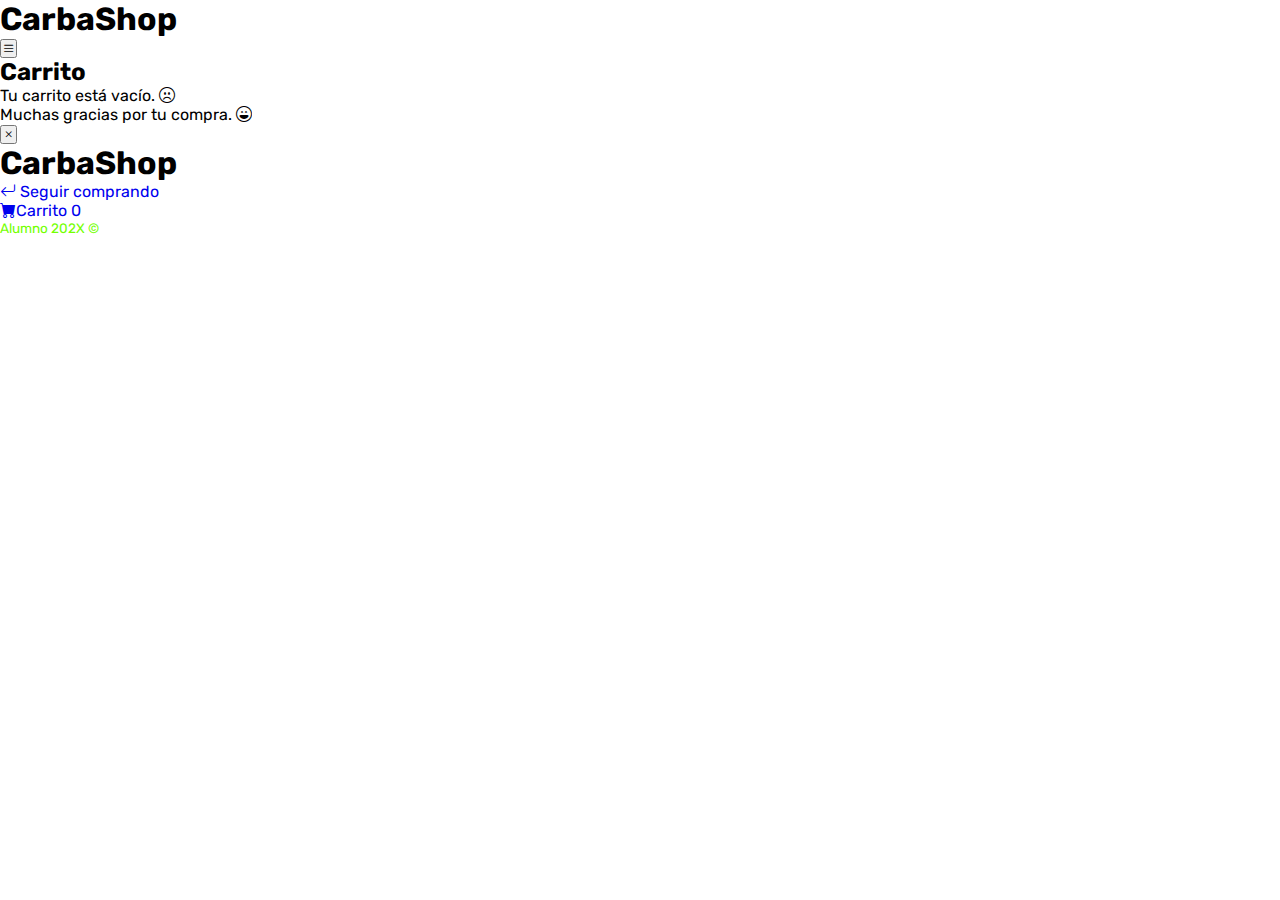
==== carrito.html @ 74358db2 "first commit" ====
<!DOCTYPE html>
<html lang="es">
<head>
    <meta charset="UTF-8">
    <meta http-equiv="X-UA-Compatible" content="IE=edge">
    <meta name="viewport" content="width=device-width, initial-scale=1.0">
    <title>CarbaShop</title>
    <link rel="stylesheet" href="https://cdn.jsdelivr.net/npm/bootstrap-icons@1.9.1/font/bootstrap-icons.css">
    <link rel="stylesheet" type="text/css" href="./css/comun.css" />
    <!--Adjuntar aquí el resto de archivos css y js-->
</head>
<body>
    <div class="contenedor">
        <header class="header-mobile">
            <h1 class="logo">CarbaShop</h1>
            <button class="open-menu" id="open-menu">
                <i class="bi bi-list"></i>
            </button>
        </header>
        <main>
            <h2 class="titulo-principal">Carrito</h2>
            <div class="contenedor-carrito">
                <p id="carrito-vacio" class="carrito-vacio">Tu carrito está vacío. <i class="bi bi-emoji-frown"></i></p>
                <div id="carrito-productos" class="carrito-productos">
                    <!--
                    <div class="carrito-producto">
                        <img class="carrito-producto-imagen" src="./img/portatil/01.jpg" alt="Imagen producto">
                        <div class="carrito-producto-titulo">
                            <small>Título</small>
                            <h3>Portatil 01</h3>
                        </div>
                        <div class="carrito-producto-cantidad">
                            <small>Cantidad</small>
                            <p>1</p>
                        </div>
                        <div class="carrito-producto-precio">
                            <small>Precio</small>
                            <p>$1000</p>
                        </div>
                        <div class="carrito-producto-subtotal">
                            <small>Subtotal</small>
                            <p>$1000</p>
                        </div>
                        <button class="carrito-producto-eliminar"><i class="bi bi-trash-fill"></i></button>
                    </div>

                    <div id="carrito-acciones" class="carrito-acciones">
                        <div class="carrito-acciones-izquierda">
                            <button class="carrito-acciones-vaciar">Vaciar carrito</button>
                        </div>

                        <div class="carrito-acciones-derecha">
                            <div class="carrito-acciones-total">
                                <p>Total:</p>
                                <p id="Total">$3000</p>
                            </div>
                            <button class="carrito-acciones-comprar">Comprar ahora</button>
                        </div>
                    </div>
                    -->
                </div>
                <p id="carrito-comprado" class="carrito-comprado">Muchas gracias por tu compra. <i class="bi bi-emoji-laughing"></i></p>
            </div>
        </main>
        <aside class="aside-visible">
            <button class="close-menu" id="close-menu">
                <i class="bi bi-x"></i>
            </button>
            <header>
                <h1 class="logo">CarbaShop</h1>
            </header>
            <nav>
                <ul class="menu">
                    <li><a class="boton-menu boton-volver" href="./main.html"><i class="bi bi-arrow-return-left"></i> Seguir comprando</a></li>
                    <li><a class="boton-menu boton-carrito active" href="./carrito.html"><i class="bi bi-cart-fill"></i>Carrito <span id="numerito" class="numerito">0</span></a></li>
                </ul>
            </nav>
            <footer>
                <p class="texto-footer">Alumno 202X &copy;</p>
            </footer>
        </aside>
    </div>
</body>
</html>
---- css/comun.css ----
@import url('https://fonts.googleapis.com/css2?family=Rubik:wght@300;400;500;600;700;800;900&display=swap');

:root {
    /*Variables de colores*/
    --clr-main: #45880e;
    --clr-main-light: #73ff00;
    --clr-white: #fff7e5;
    --clr-gray: #e2e2e2;
    --clr-green: #316b0a;
    --clr-red: #961818;
}

* {
    margin: 0;
    padding: 0;
    box-sizing: border-box;
    font-family: 'Rubik', sans-serif;
}

html {
    /* Valor por defecto */
    font-size: 16px;
}

h1, h2, h3, h4, h5, h6, p, a, input, textarea, ul{
    margin: 0;
    padding: 0;
}

ul {
    list-style-type: none;
}

a {
    text-decoration: none;
}

.texto-footer{
    color: var(--clr-main-light);
    font-size: .85rem;
}
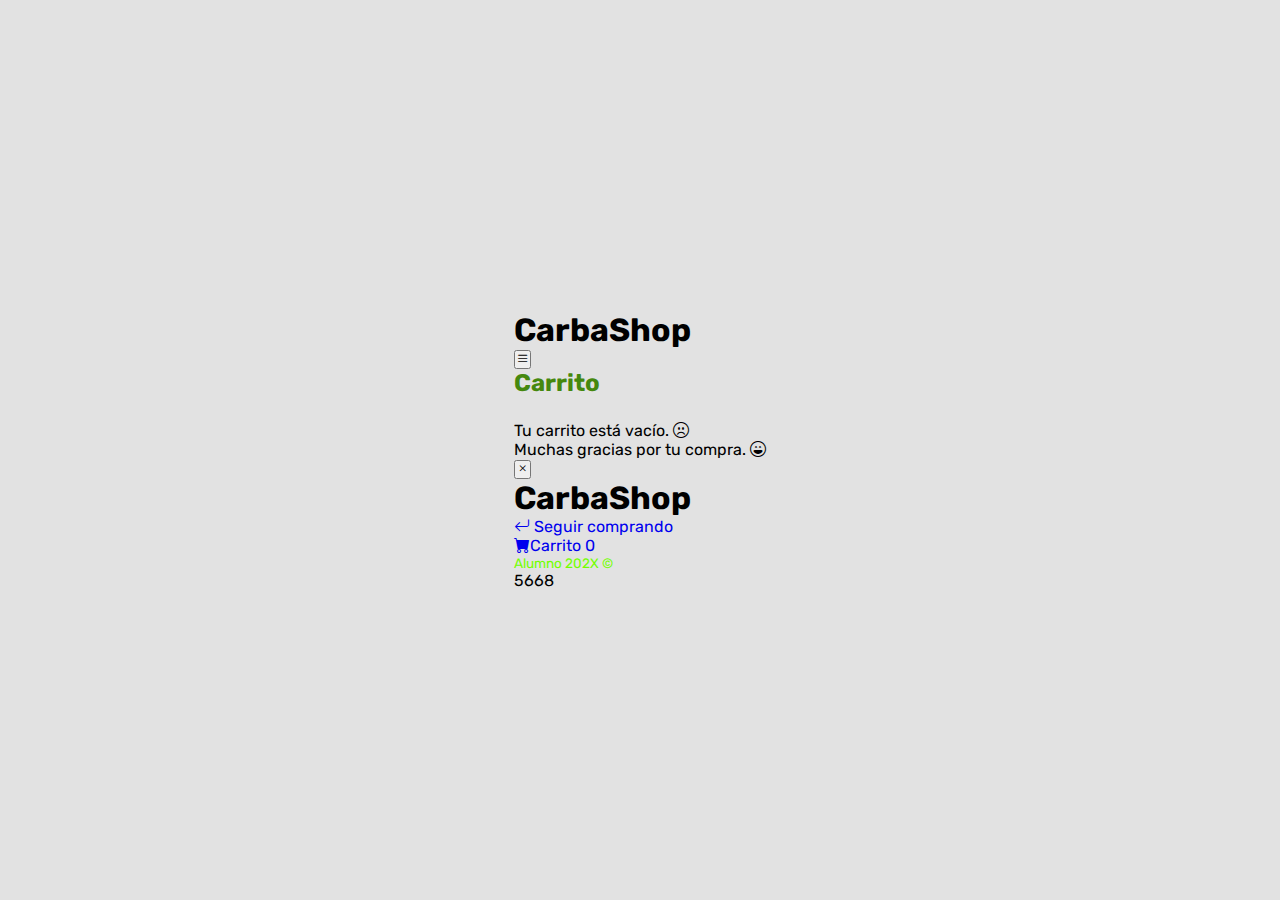
==== commit 1adb1441: "LoginYCssFuncionales" ====
--- a/carrito.html
+++ b/carrito.html
@@ -5,6 +5,7 @@
     <meta http-equiv="X-UA-Compatible" content="IE=edge">
     <meta name="viewport" content="width=device-width, initial-scale=1.0">
     <title>CarbaShop</title>
+    <link href="https://fonts.googleapis.com/css2?family=Rubik&display=swap" rel="stylesheet">
     <link rel="stylesheet" href="https://cdn.jsdelivr.net/npm/bootstrap-icons@1.9.1/font/bootstrap-icons.css">
     <link rel="stylesheet" type="text/css" href="./css/comun.css" />
     <!--Adjuntar aquí el resto de archivos css y js-->
@@ -78,7 +79,7 @@
             <footer>
                 <p class="texto-footer">Alumno 202X &copy;</p>
             </footer>
-        </aside>
+        </aside>5668
     </div>
 </body>
 </html>--- a/css/comun.css
+++ b/css/comun.css
@@ -1,7 +1,7 @@
 @import url('https://fonts.googleapis.com/css2?family=Rubik:wght@300;400;500;600;700;800;900&display=swap');
 
 :root {
-    /*Variables de colores*/
+    /*Colores*/
     --clr-main: #45880e;
     --clr-main-light: #73ff00;
     --clr-white: #fff7e5;
@@ -38,4 +38,86 @@
 .texto-footer{
     color: var(--clr-main-light);
     font-size: .85rem;
-}+}
+body {
+    display: flex;
+    justify-content: center;
+    align-items: center;
+    min-height: 100vh;
+    background-color: var(--clr-gray);
+    margin: 0;
+}
+
+.container {
+    width: 90%;
+    max-width: 400px;
+    background-color: var(--clr-white);
+    padding: 2rem;
+    border-radius: 8px;
+    box-shadow: 0 4px 6px rgba(0, 0, 0, 0.1);
+    text-align: center;
+}
+
+h2 {
+    color: var(--clr-main);
+    margin-bottom: 1.5rem;
+}
+
+form {
+    display: flex;
+    flex-direction: column;
+    gap: 1rem;
+}
+
+input[type="text"], input[type="password"] {
+    width: 100%;
+    padding: 0.75rem;
+    font-size: 1rem;
+    border: 1px solid var(--clr-gray);
+    border-radius: 5px;
+    transition: border-color 0.3s;
+}
+
+input[type="text"]:focus, input[type="password"]:focus {
+    outline: none;
+    border-color: var(--clr-main-light);
+}
+
+#botones {
+    display: flex;
+    justify-content: space-between;
+    gap: 0.5rem;
+}
+
+input[type="submit"], input[type="button"] {
+    flex: 1;
+    padding: 0.75rem;
+    font-size: 1rem;
+    color: var(--clr-white);
+    border: none;
+    border-radius: 5px;
+    cursor: pointer;
+    transition: background-color 0.3s;
+}
+
+input[type="submit"] {
+    background-color: var(--clr-main);
+}
+
+input[type="submit"]:hover {
+    background-color: var(--clr-main-light);
+}
+
+input[type="button"] {
+    background-color: var(--clr-red);
+}
+
+input[type="button"]:hover {
+    background-color: #b22b2b;
+}
+
+.error-message {
+    font-size: 0.85rem;
+    color: var(--clr-red);
+    display: none; 
+}
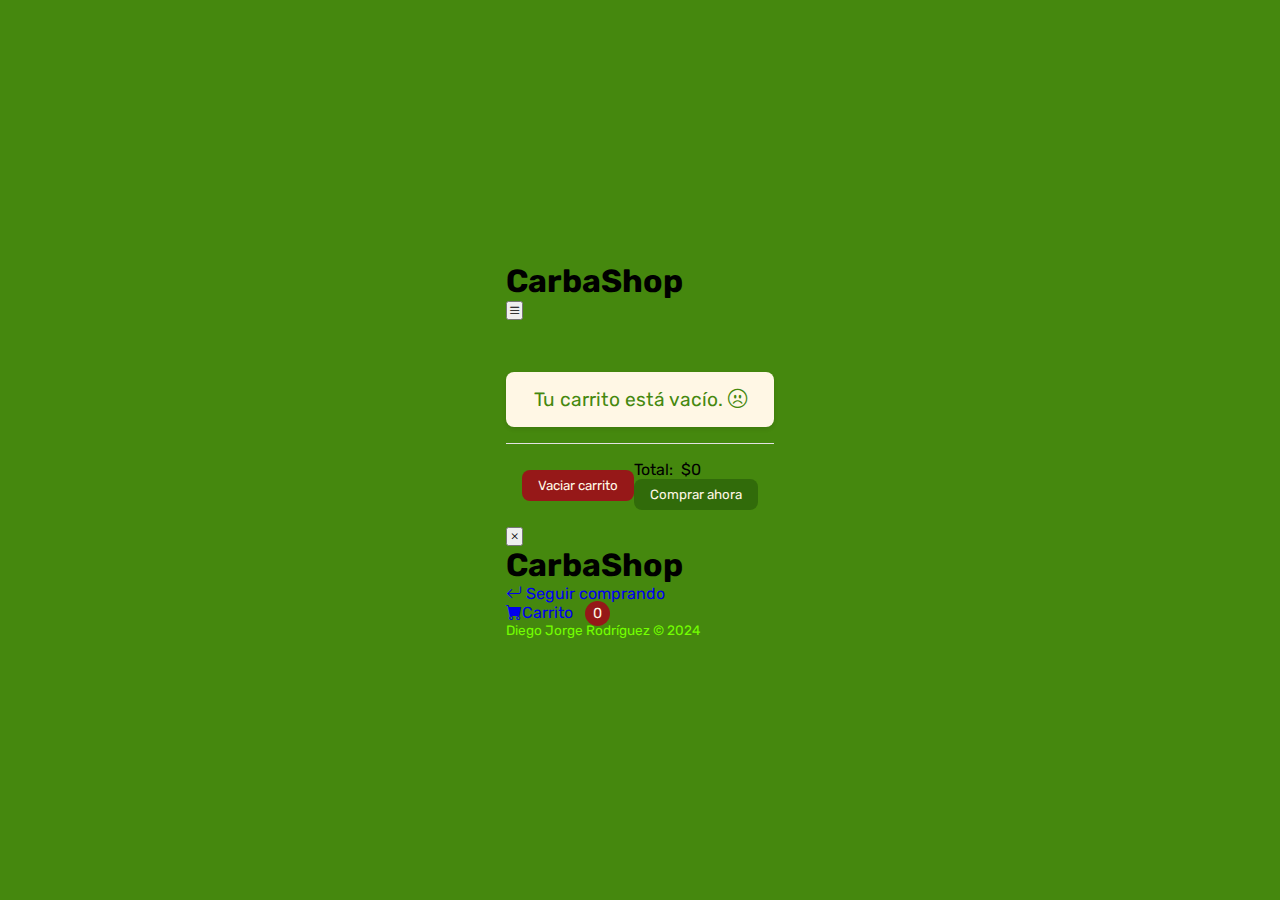
==== commit d65674cb: "main finalizado con productos.json incluídos y carrito en desarrollo" ====
--- a/carrito.html
+++ b/carrito.html
@@ -7,62 +7,53 @@
     <title>CarbaShop</title>
     <link href="https://fonts.googleapis.com/css2?family=Rubik&display=swap" rel="stylesheet">
     <link rel="stylesheet" href="https://cdn.jsdelivr.net/npm/bootstrap-icons@1.9.1/font/bootstrap-icons.css">
-    <link rel="stylesheet" type="text/css" href="./css/comun.css" />
-    <!--Adjuntar aquí el resto de archivos css y js-->
+    <link rel="stylesheet" type="text/css" href="/css/comun.css" />
+    <link rel="stylesheet" type="text/css" href="/css/carrito.css" />
+    <script src="/carrito.js" defer></script>
 </head>
 <body>
     <div class="contenedor">
+        <!-- Cabecera móvil -->
         <header class="header-mobile">
             <h1 class="logo">CarbaShop</h1>
             <button class="open-menu" id="open-menu">
                 <i class="bi bi-list"></i>
             </button>
         </header>
+
+        <!-- Contenido principal -->
         <main>
             <h2 class="titulo-principal">Carrito</h2>
             <div class="contenedor-carrito">
+                <!-- Mensaje de carrito vacío -->
                 <p id="carrito-vacio" class="carrito-vacio">Tu carrito está vacío. <i class="bi bi-emoji-frown"></i></p>
+
+                <!-- Productos del carrito -->
                 <div id="carrito-productos" class="carrito-productos">
-                    <!--
-                    <div class="carrito-producto">
-                        <img class="carrito-producto-imagen" src="./img/portatil/01.jpg" alt="Imagen producto">
-                        <div class="carrito-producto-titulo">
-                            <small>Título</small>
-                            <h3>Portatil 01</h3>
-                        </div>
-                        <div class="carrito-producto-cantidad">
-                            <small>Cantidad</small>
-                            <p>1</p>
-                        </div>
-                        <div class="carrito-producto-precio">
-                            <small>Precio</small>
-                            <p>$1000</p>
-                        </div>
-                        <div class="carrito-producto-subtotal">
-                            <small>Subtotal</small>
-                            <p>$1000</p>
-                        </div>
-                        <button class="carrito-producto-eliminar"><i class="bi bi-trash-fill"></i></button>
-                    </div>
+                    <!-- Los productos se generan dinámicamente desde JavaScript -->
+                </div>
 
-                    <div id="carrito-acciones" class="carrito-acciones">
-                        <div class="carrito-acciones-izquierda">
-                            <button class="carrito-acciones-vaciar">Vaciar carrito</button>
-                        </div>
-
-                        <div class="carrito-acciones-derecha">
-                            <div class="carrito-acciones-total">
-                                <p>Total:</p>
-                                <p id="Total">$3000</p>
-                            </div>
-                            <button class="carrito-acciones-comprar">Comprar ahora</button>
-                        </div>
-                    </div>
-                    -->
-                </div>
+                <!-- Mensaje de compra realizada -->
                 <p id="carrito-comprado" class="carrito-comprado">Muchas gracias por tu compra. <i class="bi bi-emoji-laughing"></i></p>
             </div>
+
+            <!-- Acciones del carrito -->
+            <div id="carrito-acciones" class="carrito-acciones">
+                <div class="carrito-acciones-izquierda">
+                    <button class="carrito-acciones-vaciar">Vaciar carrito</button>
+                </div>
+
+                <div class="carrito-acciones-derecha">
+                    <div class="carrito-acciones-total">
+                        <p>Total:</p>
+                        <p id="Total">$0</p>
+                    </div>
+                    <button class="carrito-acciones-comprar">Comprar ahora</button>
+                </div>
+            </div>
         </main>
+
+        <!-- Menú lateral -->
         <aside class="aside-visible">
             <button class="close-menu" id="close-menu">
                 <i class="bi bi-x"></i>
@@ -72,14 +63,23 @@
             </header>
             <nav>
                 <ul class="menu">
-                    <li><a class="boton-menu boton-volver" href="./main.html"><i class="bi bi-arrow-return-left"></i> Seguir comprando</a></li>
-                    <li><a class="boton-menu boton-carrito active" href="./carrito.html"><i class="bi bi-cart-fill"></i>Carrito <span id="numerito" class="numerito">0</span></a></li>
+                    <li>
+                        <a class="boton-menu boton-volver" href="./main.html">
+                            <i class="bi bi-arrow-return-left"></i> Seguir comprando
+                        </a>
+                    </li>
+                    <li>
+                        <a class="boton-menu boton-carrito active" href="./carrito.html">
+                            <i class="bi bi-cart-fill"></i>Carrito 
+                            <span id="numerito" class="numerito">0</span>
+                        </a>
+                    </li>
                 </ul>
             </nav>
             <footer>
-                <p class="texto-footer">Alumno 202X &copy;</p>
+                <p class="texto-footer">Diego Jorge Rodríguez &copy; 2024</p>
             </footer>
-        </aside>5668
+        </aside>
     </div>
 </body>
-</html>+</html>
--- a/css/comun.css
+++ b/css/comun.css
@@ -44,7 +44,7 @@
     justify-content: center;
     align-items: center;
     min-height: 100vh;
-    background-color: var(--clr-gray);
+    background-color: var(--clr-main);
     margin: 0;
 }
 
@@ -100,24 +100,45 @@
     transition: background-color 0.3s;
 }
 
-input[type="submit"] {
-    background-color: var(--clr-main);
+/* Estilo base compartido por ambos botones */
+#submit, #limpiar {
+    width: 100%; 
+    background-color: var(--clr-green);
+    color: var(--clr-white);
+    border: none;
+    border-radius: 5px;
+    padding: 0.5rem;
+    font-size: 1rem;
+    font-weight: bold;
+    cursor: pointer;
+    transition: background-color 0.3s ease;
+    margin-bottom: 1rem;
+    text-align: center;
 }
 
-input[type="submit"]:hover {
+/* Botón "Entrar a CarbaShop" */
+#submit {
     background-color: var(--clr-main-light);
 }
 
-input[type="button"] {
-    background-color: var(--clr-red);
+#submit:hover {
+    background-color: var(--clr-green); /* Cambia a verde oscuro al pasar el mouse */
 }
 
-input[type="button"]:hover {
-    background-color: #b22b2b;
+/* Botón "Limpiar Datos" */
+#limpiar {
+    background-color: var(--clr-green);
 }
 
+#limpiar:hover {
+    background-color: var(--clr-main-light); /* Cambia a verde claro al pasar el mouse */
+}
+
+
 .error-message {
+    color: var(--clr-red);
     font-size: 0.85rem;
-    color: var(--clr-red);
-    display: none; 
+    margin-top: 5px;
+    display: block; /* Asegura que se renderiza */
 }
+
--- a/css/carrito.css
+++ b/css/carrito.css
@@ -0,0 +1,142 @@
+/* Estilos para el carrito */
+.contenedor-carrito {
+    padding: 1rem;
+    background-color: var(--clr-white);
+    border-radius: 0.5rem;
+    box-shadow: 0 0.125rem 0.25rem rgba(0, 0, 0, 0.1);
+    margin: auto;
+    max-width: 1200px;
+}
+
+/* Contenedor de productos */
+.carrito-productos {
+    display: flex;
+    flex-direction: column;
+    gap: 1rem;
+}
+
+/* Producto dentro del carrito */
+.carrito-producto {
+    display: flex;
+    align-items: center;
+    gap: 1rem;
+    padding: 1rem;
+    border: 0.0625rem solid var(--clr-gray);
+    border-radius: 0.5rem;
+    background-color: var(--clr-white);
+    box-shadow: 0 0.125rem 0.25rem rgba(0, 0, 0, 0.05);
+}
+
+/* Imagen del producto */
+.carrito-producto-imagen {
+    width: 80px;
+    height: 80px;
+    object-fit: cover;
+    border-radius: 0.5rem;
+}
+
+/* Información del producto */
+.carrito-producto-titulo, 
+.carrito-producto-cantidad, 
+.carrito-producto-precio, 
+.carrito-producto-subtotal {
+    display: flex;
+    flex-direction: column;
+    align-items: flex-start;
+    flex: 1;
+}
+
+/* Título del producto */
+.carrito-producto-titulo h3 {
+    margin: 0;
+    font-size: 1rem;
+    color: var(--clr-main);
+}
+
+/* Botón de eliminar */
+.carrito-producto-eliminar {
+    background: none;
+    border: none;
+    color: var(--clr-red);
+    font-size: 1.2rem;
+    cursor: pointer;
+}
+
+/* Contenedor de acciones del carrito */
+.carrito-acciones {
+    display: flex;
+    justify-content: space-between;
+    align-items: center;
+    margin-top: 1rem;
+    padding: 1rem;
+    border-top: 0.0625rem solid var(--clr-gray);
+}
+
+/* Botón de vaciar carrito */
+.carrito-acciones-vaciar {
+    background-color: var(--clr-red);
+    color: var(--clr-white);
+    border: none;
+    padding: 0.5rem 1rem;
+    border-radius: 0.5rem;
+    cursor: pointer;
+}
+
+/* Contenedor para el total */
+.carrito-acciones-total {
+    display: flex;
+    align-items: center;
+    gap: 0.5rem;
+}
+
+/* Botón de comprar */
+.carrito-acciones-comprar {
+    background-color: var(--clr-green);
+    color: var(--clr-white);
+    border: none;
+    padding: 0.5rem 1rem;
+    border-radius: 0.5rem;
+    cursor: pointer;
+}
+
+/* Mensajes de estado */
+.carrito-vacio,
+.carrito-comprado {
+    text-align: center;
+    font-size: 1.2rem;
+    color: var(--clr-main);
+    display: none;
+}
+
+/* Estilos adicionales para la vista del carrito */
+.carrito-producto {
+    justify-content: space-between;
+    align-items: flex-start;
+}
+
+/* Subtotal y precio */
+.carrito-producto-subtotal,
+.carrito-producto-precio {
+    font-size: 1.1rem;
+    font-weight: 600;
+}
+
+/* Ajustes para el botón eliminar */
+.carrito-producto-eliminar:hover {
+    color: var(--clr-dark-red);
+}
+
+/* Ajustes para el botón comprar */
+.carrito-producto-comprar:hover {
+    background-color: var(--clr-dark-green);
+}
+
+/* Estilo para el numerito que muestra la cantidad de productos en el carrito */
+.numerito {
+    background-color: var(--clr-red);
+    color: var(--clr-white);
+    padding: 0.25rem 0.5rem;
+    border-radius: 50%;
+    font-size: 0.9rem;
+    margin-left: 0.5rem;
+}
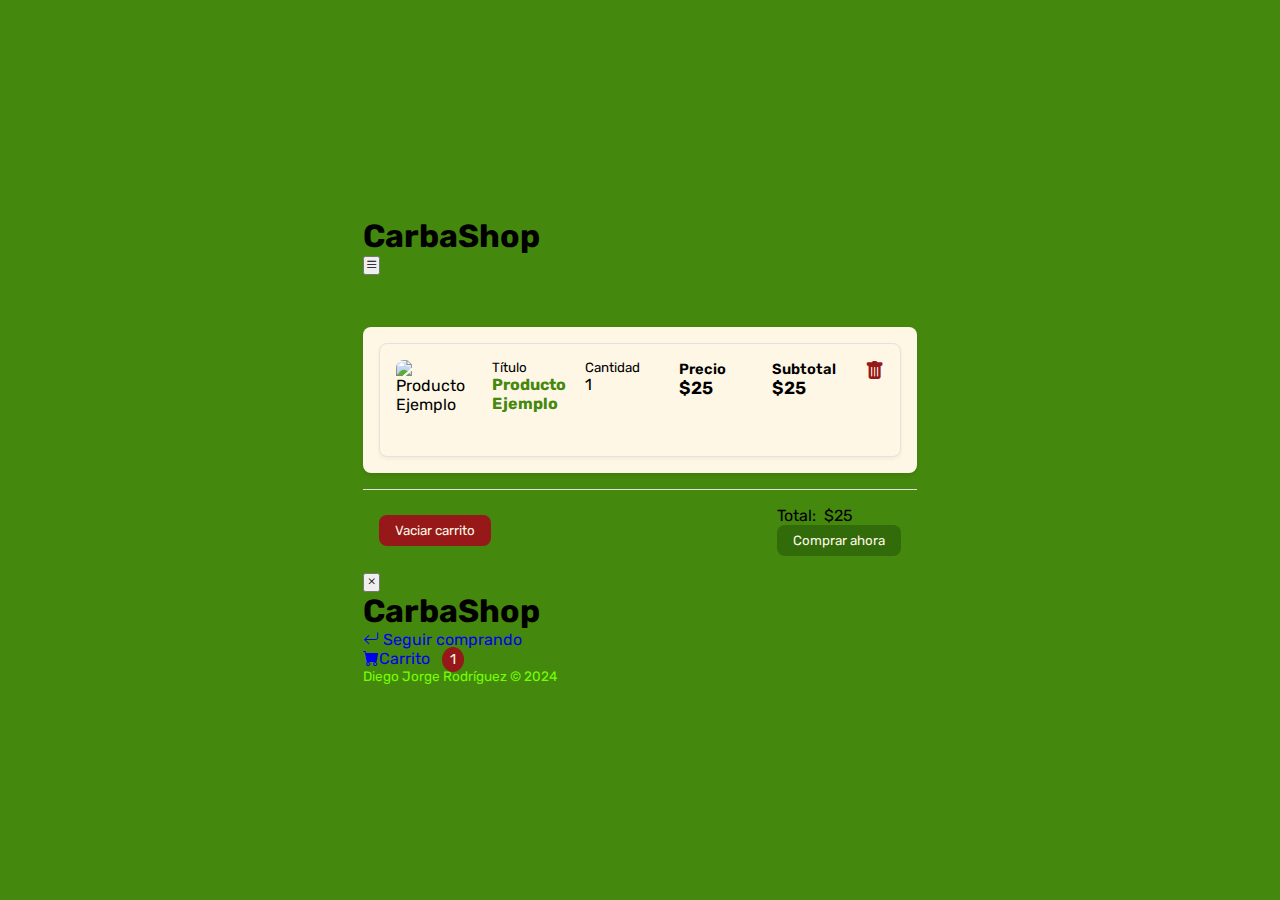
==== commit 11f0c3bf: "carrito funcional" ====
--- a/carrito.html
+++ b/carrito.html
@@ -34,7 +34,7 @@
                 </div>
 
                 <!-- Mensaje de compra realizada -->
-                <p id="carrito-comprado" class="carrito-comprado">Muchas gracias por tu compra. <i class="bi bi-emoji-laughing"></i></p>
+                <p id="carrito-comprado" class="carrito-comprado" style="display:none;">Muchas gracias por tu compra. <i class="bi bi-emoji-laughing"></i></p>
             </div>
 
             <!-- Acciones del carrito -->
@@ -81,5 +81,7 @@
             </footer>
         </aside>
     </div>
+
+    
 </body>
 </html>
